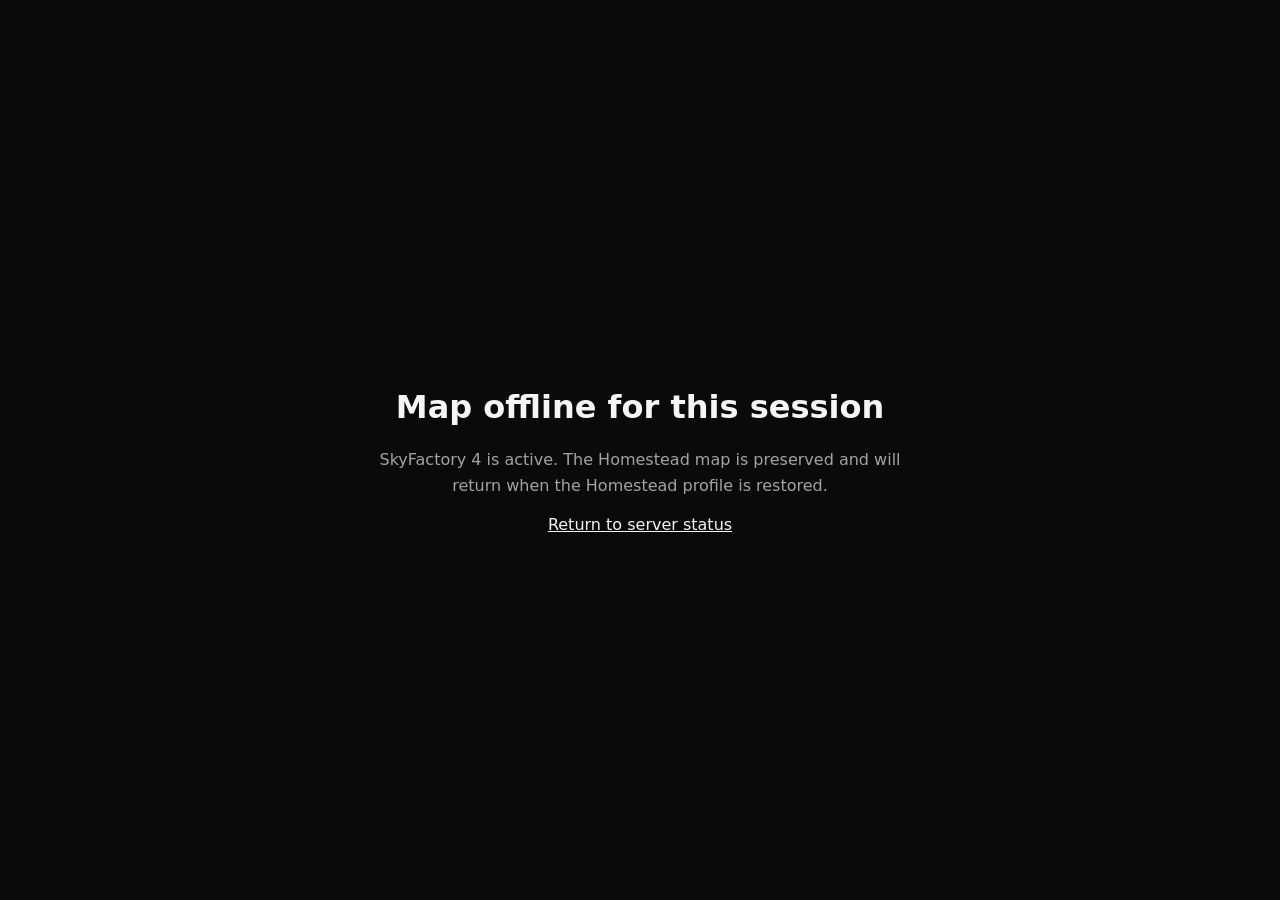
==== infrastructure/nginx/map-offline.html @ 4a063917 "Add profile-aware SkyFactory site and installer" ====
<!doctype html>
<html lang="en">
<head>
  <meta charset="utf-8">
  <meta name="viewport" content="width=device-width, initial-scale=1">
  <title>Map Offline · Homestead SMP</title>
  <style>
    :root { color-scheme: dark; font-family: system-ui, sans-serif; }
    body { margin: 0; min-height: 100vh; display: grid; place-items: center; background: #0a0a0a; color: #f5f5f5; }
    main { max-width: 34rem; padding: 2rem; text-align: center; }
    p { color: #a3a3a3; line-height: 1.6; }
    a { color: #f5f5f5; }
  </style>
</head>
<body>
  <main>
    <h1>Map offline for this session</h1>
    <p>SkyFactory 4 is active. The Homestead map is preserved and will return when the Homestead profile is restored.</p>
    <a href="https://play.geigercapital.us/">Return to server status</a>
  </main>
</body>
</html>
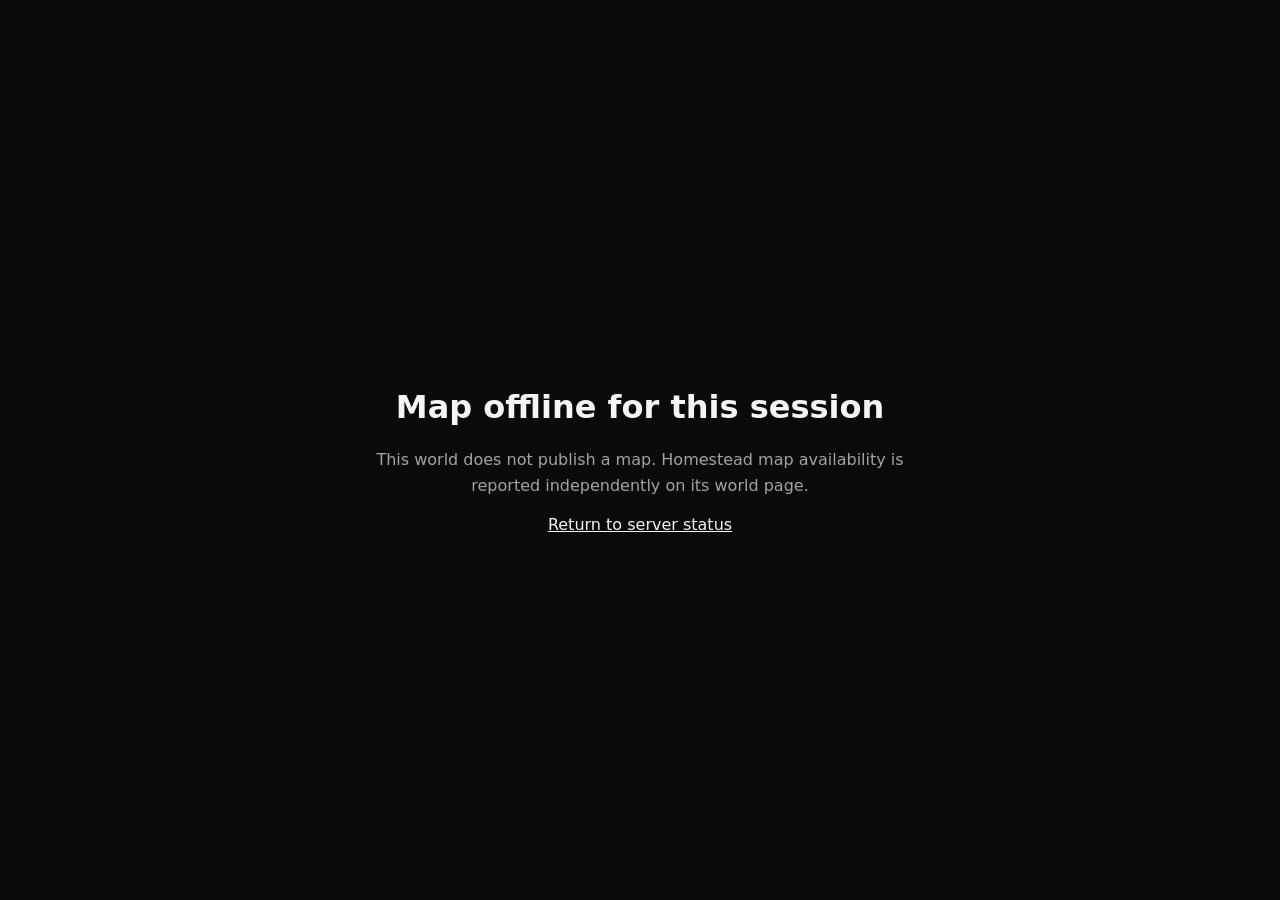
==== commit 3df55672: "Rebrand world platform as Parallel Works" ====
--- a/infrastructure/nginx/map-offline.html
+++ b/infrastructure/nginx/map-offline.html
@@ -3,7 +3,7 @@
 <head>
   <meta charset="utf-8">
   <meta name="viewport" content="width=device-width, initial-scale=1">
-  <title>Map Offline · Homestead SMP</title>
+  <title>Map Offline · Parallel Works</title>
   <style>
     :root { color-scheme: dark; font-family: system-ui, sans-serif; }
     body { margin: 0; min-height: 100vh; display: grid; place-items: center; background: #0a0a0a; color: #f5f5f5; }
@@ -15,7 +15,7 @@
 <body>
   <main>
     <h1>Map offline for this session</h1>
-    <p>SkyFactory 4 is active. The Homestead map is preserved and will return when the Homestead profile is restored.</p>
+    <p>This world does not publish a map. Homestead map availability is reported independently on its world page.</p>
     <a href="https://play.geigercapital.us/">Return to server status</a>
   </main>
 </body>
